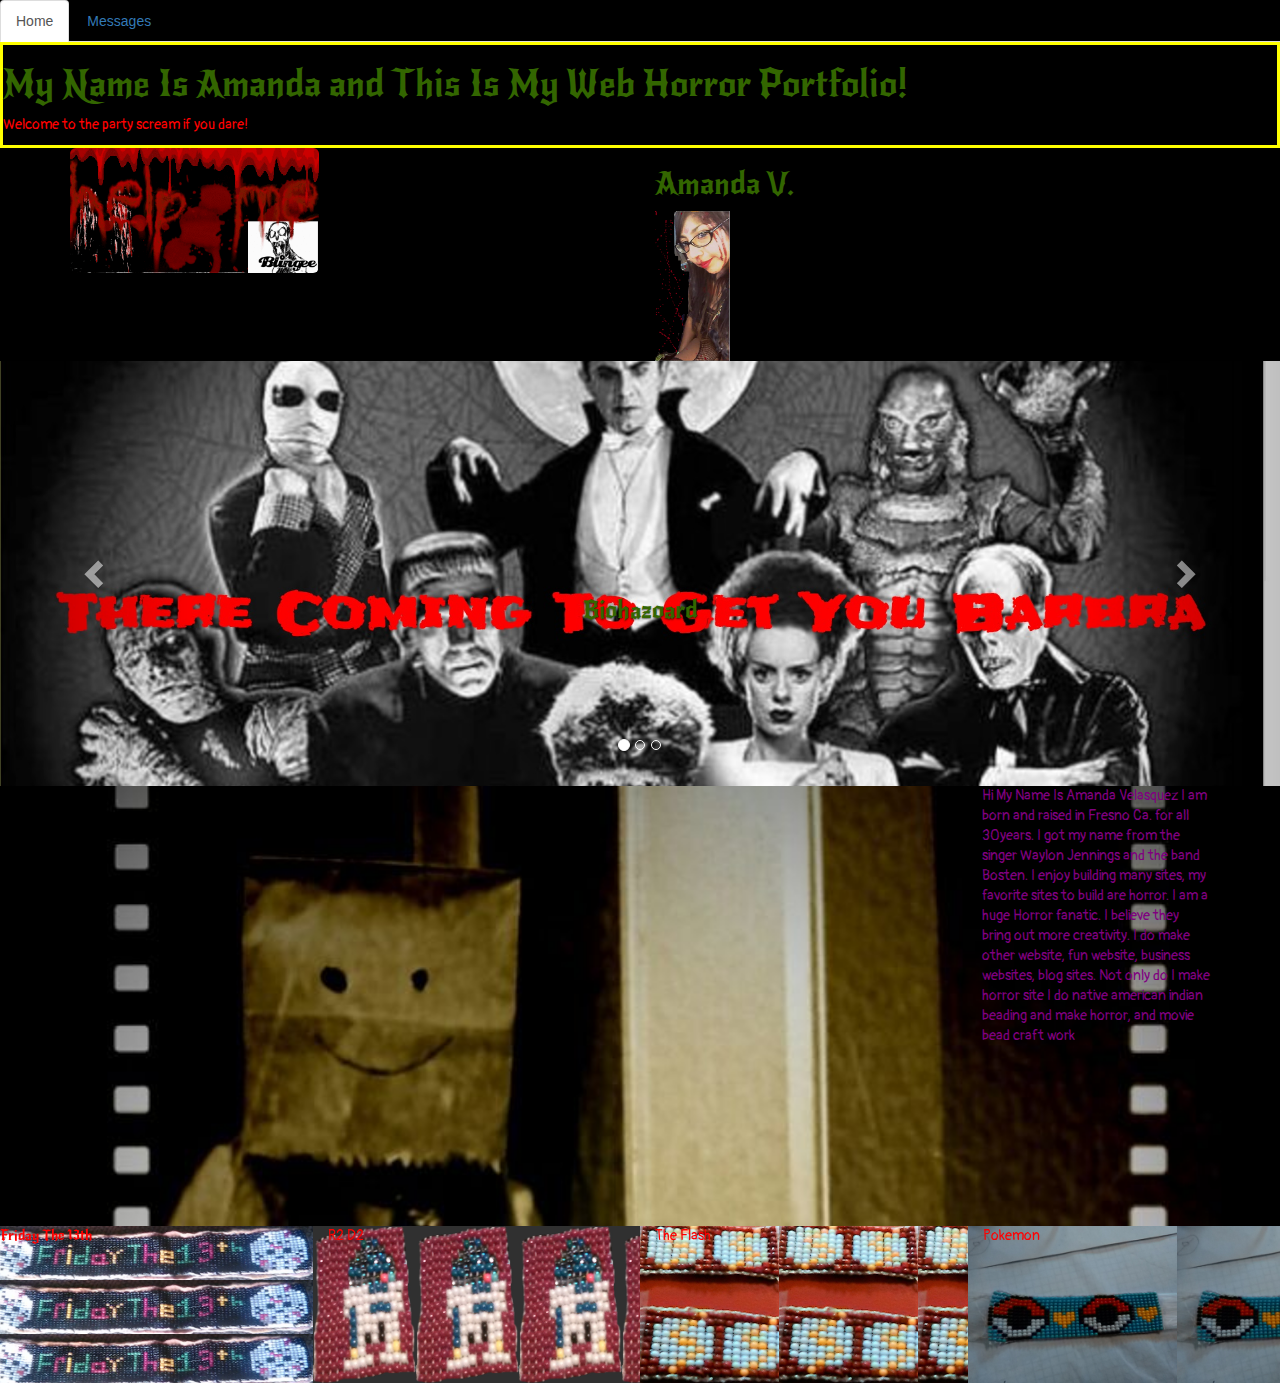
==== index.html @ 6a4ddb16 "added beadwork" ====
<!DOCTYPE html>
<html lang="en">
<head>
  <meta charset="UTF-8">
  <meta name="viewport" content="width=device-width, initial-scale=1.0">
  <meta http-equiv="X-UA-Compatible" content="ie=edge">
  <link rel="stylesheet" href="css/bootstrap.min.css">
  <link rel="stylesheet" href="css/style.css">
  <title>Amanda Velasquez</title>
</head>
<header>
  <!-- Navbar begins -->
  <ul class="nav nav-tabs float-right">
    <li role="presentation" class="active"><a href="index.html">Home</a></li>
    <li role="presentation"><a href="Messages.html">Messages</a></li>
  </ul>
  <!-- Navbar ends -->
  <!-- Header begins -->
  <div class="conatiner" style="border-style:solid;borderwidth:1px;">
    <h1>My Name Is Amanda and This Is My Web Horror Portfolio!</h1>
    <p class="p">Welcome to the party scream if you dare!</p>
  </div>
</header><!-- Header ends -->
<body>
  <div class="container"><!-- Row1 -->
    <div class="row">
      <div class= "col-sm-6"><!-- Horror pic -->
        <img src="imgs/topbanner.gif" alt="" class="img-responsive img-rounded">
      </div><!-- Horror pic ends -->
      <div class="col-sm-6"><!-- pic of me -->
        <h1 class="h2">Amanda V.</h1>
        <img src="imgs/me.png" alt="" class="img-responsive img2">
      </div><!-- pic of me ends -->
    </div>
  </div><!-- Row1 ends -->
  <!-- Carasoul begins -->
    <div id="carousel-example-generic" class="carousel slide" data-ride="carousel">
	  <!-- Indicators -->
	  <ol class="carousel-indicators">
	    <li data-target="#carousel-example-generic" data-slide-to="0" class="active"></li>
	    <li data-target="#carousel-example-generic" data-slide-to="1"></li>
	    <li data-target="#carousel-example-generic" data-slide-to="2"></li>
	  </ol>
	  <!-- Wrapper for slides -->
	  <div class="carousel-inner text-shadow" role="listbox">
		    <div class="item active" id="web1-background"><!-- first slide -->
          <!-- <img src="imgs/website1.jpg" alt="1st site" class="img-responsive center-block" id="website-img"> -->
          <div class="carousel-caption">
            <h3 float-right>Biohazoard</h3>

          </div>
		    </div>
		    <div class="item" id="web2-background"><!-- Second Slide -->
		      <div class="carousel-caption text-shadow">
		        <h3>Beware</h3>
						 <p class="p">Pet Store, a page I bulit with my mobilefriendly class </p>
          </div>
		    </div>
				<div class="item" id="web3-background"><!-- Third slide -->
					<div class="carousel-caption">
						<p class="p">A horror site ive been working on myself as a side project.</p>
          </div>
				</div>
      </div>
    <!-- comment -->
	  <!-- Controls -->
	  <a class="left carousel-control" href="#carousel-example-generic" role="button" data-slide="prev">
	    <span class="glyphicon glyphicon-chevron-left" aria-hidden="true"></span>
	    <span class="sr-only">Previous</span>
	  </a>
	  <a class="right carousel-control" href="#carousel-example-generic" role="button" data-slide="next">
	    <span class="glyphicon glyphicon-chevron-right" aria-hidden="true"></span>
	    <span class="sr-only">Next</span>
	  </a>
	</div>
											<!-- carousel ends -->
  <div class="container"><!-- Row2 begins -->
    <div class="row">
      <div class="col-sm-12" id="background1">
        <p class="summary">Hi My Name Is Amanda Velasquez I am born and raised in Fresno Ca. for all 30years. I got my name from the singer Waylon Jennings and the band Bosten. I enjoy building many sites, my favorite sites to build are horror. I am a huge Horror fanatic. I believe they bring out more creativity. I do make other website, fun website, business websites, blog sites. Not only do I make horror site I do native american indian beading and make horror, and movie bead craft work</p>
      </div>
    </div>
  </div>
            <!-- Row2 ends -->
  <div class="cotainer-fluid"><!-- Row3 begins -->
    <div class="row">
      <div class="col-sm-3" id="background2"><!-- row3 img1 -->
        <p class="text3">Friday The 13th</p>
      </div>
      <div class="col-sm-3" id="background3"><!-- row3 img2 -->
        <p class="text4">R2 D2</p>
      </div>
      <div class="col-sm-3" id="background4"><!-- row3 img3 -->
        <p class="text5">The Flash</p>
      </div>
      <div class="col-sm-3" id="background5"><!-- row3 img4 -->
        <p class="text6">Pokemon</p>
      </div>
    </div>
  </div>
            <!-- Row3 ends -->
                      <!-- javascript	 -->
  <script src="https://ajax.googleapis.com/ajax/libs/jquery/1.11.3/jquery.min.js"></script>
  <script src="js/bootstrap.min.js"></script>
</body>
</html>
---- css/style.css ----
@import url('https://fonts.googleapis.com/css?family=New+Rocker|Pangolin');
body {
  font-size: 14px;
    line-height: 1.42857143;
    color: #ffff00;
    background-color: #000;
  }

/*NavBar*/

/*Header*/
h1, .h2, .h3, .h4, .h5, .h6, h1, h2, h3, h4, h5, h6 {
    font-family: 'New Rocker', cursive;
    font-weight: 500;
    line-height: 1.1;
    color: #336600;
}

/*1st paragraph*/
.p:hover {
  transform: scale(1.5);
  text-align: center;
  color: #ff0000;
}

p {
    margin: 0 0 10px;
    color: #ff0000;
    font-family: 'Pangolin', cursive;
}


/*Row1*/
.border1 {
  border-style: solid;
  width: 1px;
  color:#990000
}

.img-rounded {
  image-resolution: rounded;
  height: 125px;
}

.img2 {
  height: 150px;
}

/*Carosal Styles*/
.item {
  height: 425px;
  background-position: center;
  background-size: cover;
}

#website-img{
  height: 250px;
  transform: translateY(35%);
}

#web1-background {
  background-image: url("../imgs/website1.jpg");
}

.carousel-caption {
  margin-bottom: 8%;
}

#web2-background {
  background-image: url("../imgs/website2.jpg");
}

#web3-background {
  background-image: url("../imgs/website3.jpg");
}

.btn-warning {
  background-color: #F8523F;
  border: #F8512F;
}

.btn-warning.active, .btn-warning.focus, .btn-warning:active, .btn-warning:focus, .btn-warning:hover, .open>.dropdown-toggle.btn-warning{
  background-color: #d34326;
  border-color: #d34326;
}

#background1 {
  background-image: url("../imgs/background.jpg");
  height: 440px;
  background-size: cover;
}

/*Row2 begins*/
.summary {
  margin: 0 0 10px;
  color: #800080;
  font-family: 'Pangolin', cursive;
  width: 20%;
  float: right;
}

/*comments*/
.info div {
    font-size: 100%;
    line-height: 135%;
    color: #737373;
    font-family: 'Pangolin', cursive;
}

/*Row3 imgs*/
#background2 {
  background-image: url("../imgs/f13.jpg");
  height: 157px;
  background-size: contain;
}

#background3 {
  background-image: url("../imgs/r2d2.jpg");
  height: 157px;
  background-size: contain;
}

#background4 {
  background-image: url("../imgs/theflash.jpg");
  height: 157px;
  background-size: contain;
}

#background5 {
  background-image: url("../imgs/pokemon.jpg");
  height: 157px;
  background-size: contain;
}
/*Row3 text*/
.text3 {
  color:#ff0000;
  font-family: 'New Rocker', cursive;
}
.text3:hover {
  :hover {
    transform: scale(2);
    text-align: center;
}

.text4 {
  color: #ffff00;
  font-family: 'Pangolin', cursive;
}
.text4:hover {
  transform: scale(2);
  text-align: center;
}

.text5 {
  color: #008000;
  font-family: 'New Rocker', cursive;
}
.text5:hover {
  transform: scale(2);
  text-align: center;
}

.text6 {
  color: #000;
  font-family: 'Pangolin', cursive;
}
.text6:hover {
  transform: scale(2);
  text-align: center;
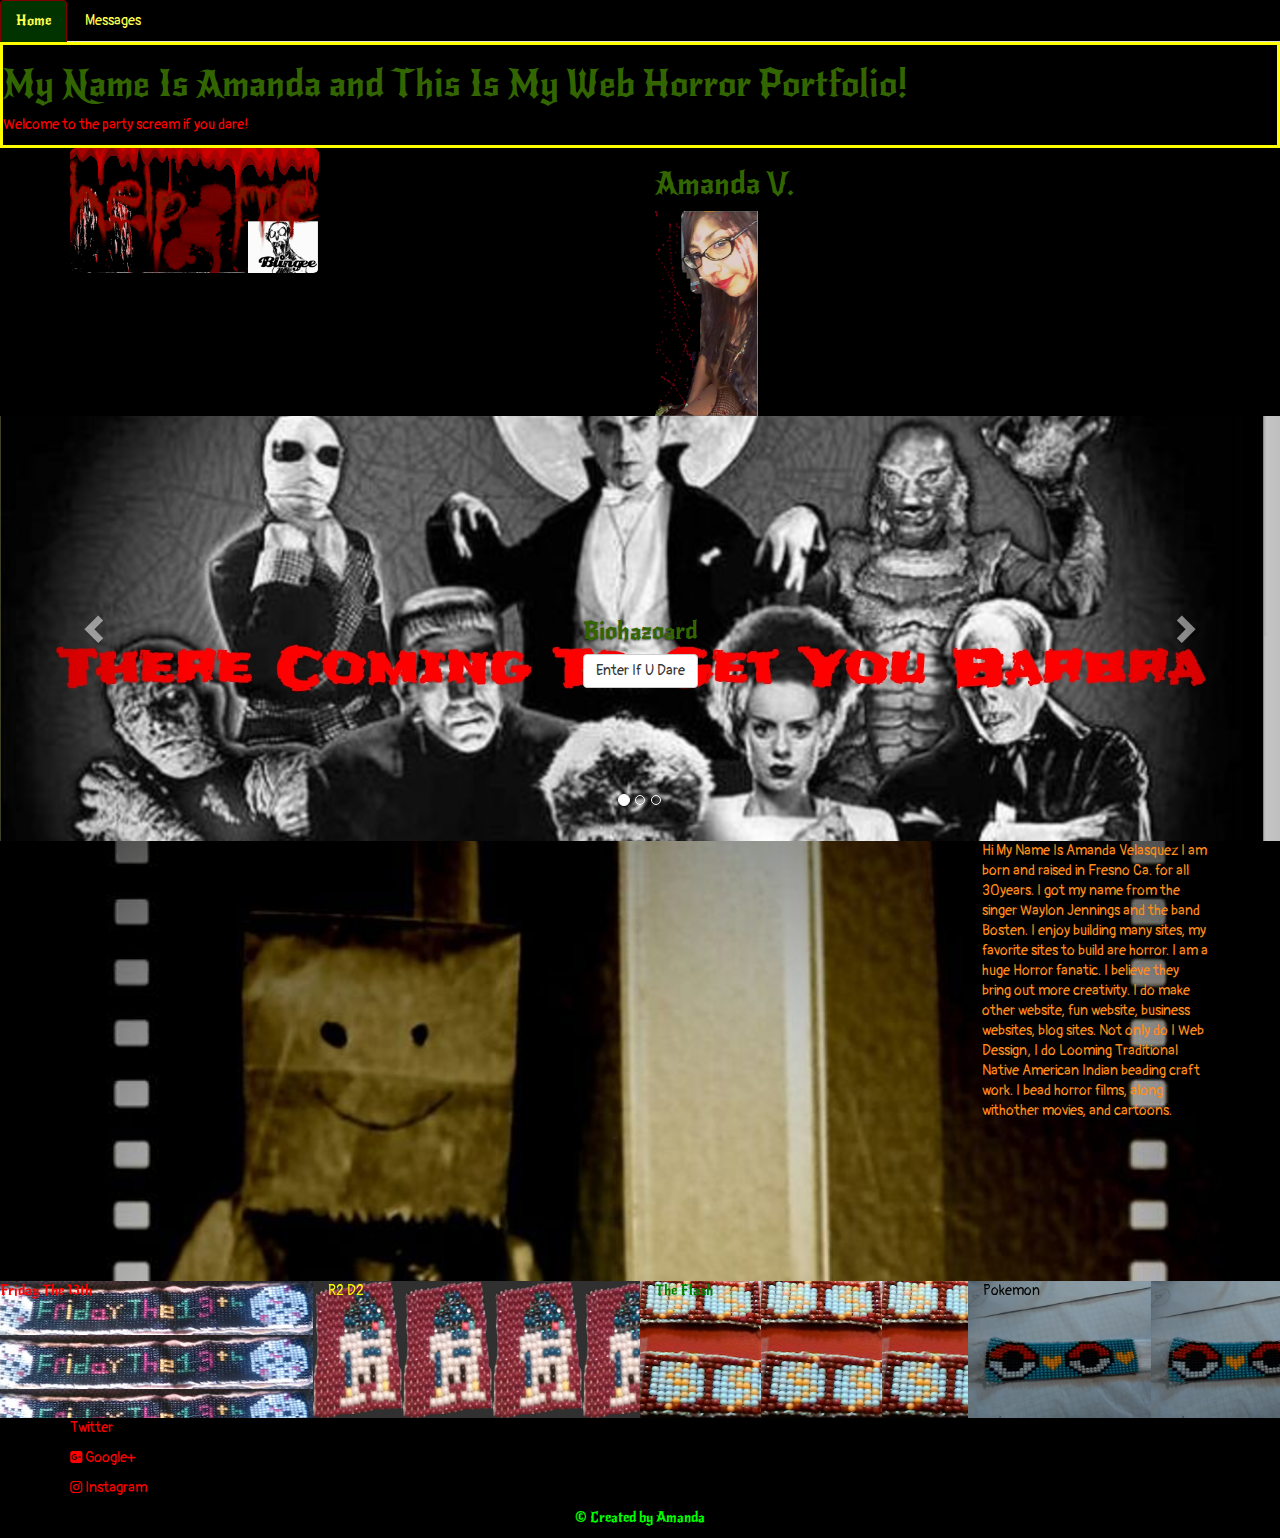
==== commit ac4cbfa7: "think i finished" ====
--- a/index.html
+++ b/index.html
@@ -5,6 +5,7 @@
   <meta name="viewport" content="width=device-width, initial-scale=1.0">
   <meta http-equiv="X-UA-Compatible" content="ie=edge">
   <link rel="stylesheet" href="css/bootstrap.min.css">
+  <link rel="stylesheet" href="css/font-awesome.min.css">
   <link rel="stylesheet" href="css/style.css">
   <title>Amanda Velasquez</title>
 </head>
@@ -44,21 +45,22 @@
 	  <!-- Wrapper for slides -->
 	  <div class="carousel-inner text-shadow" role="listbox">
 		    <div class="item active" id="web1-background"><!-- first slide -->
-          <!-- <img src="imgs/website1.jpg" alt="1st site" class="img-responsive center-block" id="website-img"> -->
           <div class="carousel-caption">
-            <h3 float-right>Biohazoard</h3>
-
+            <h3>Biohazoard</h3>
+            <a class="btn btn-default" href="https://preview.c9users.io/avmeow/amanda/index.html?_c9_id=livepreview0&_c9_host=https://ide.c9.io" role="button">Enter If U Dare</a>
           </div>
 		    </div>
 		    <div class="item" id="web2-background"><!-- Second Slide -->
 		      <div class="carousel-caption text-shadow">
 		        <h3>Beware</h3>
 						 <p class="p">Pet Store, a page I bulit with my mobilefriendly class </p>
+             <a class="btn btn-default" href="file:///C:/Users/CGE%206/Desktop/projects/petstore-2-av1meow/index.html" role="button">Enter if U Dare</a>
           </div>
 		    </div>
 				<div class="item" id="web3-background"><!-- Third slide -->
 					<div class="carousel-caption">
 						<p class="p">A horror site ive been working on myself as a side project.</p>
+            <a class="btn btn-default" href="file:///C:/Users/CGE%206/Desktop/projects/Scream/index.html" role="button">Enter if U Dare</a>
           </div>
 				</div>
       </div>
@@ -77,7 +79,7 @@
   <div class="container"><!-- Row2 begins -->
     <div class="row">
       <div class="col-sm-12" id="background1">
-        <p class="summary">Hi My Name Is Amanda Velasquez I am born and raised in Fresno Ca. for all 30years. I got my name from the singer Waylon Jennings and the band Bosten. I enjoy building many sites, my favorite sites to build are horror. I am a huge Horror fanatic. I believe they bring out more creativity. I do make other website, fun website, business websites, blog sites. Not only do I make horror site I do native american indian beading and make horror, and movie bead craft work</p>
+        <p class="summary">Hi My Name Is Amanda Velasquez I am born and raised in Fresno Ca. for all 30years. I got my name from the singer Waylon Jennings and the band Bosten. I enjoy building many sites, my favorite sites to build are horror. I am a huge Horror fanatic. I believe they bring out more creativity. I do make other website, fun website, business websites, blog sites. Not only do I Web Dessign, I do Looming Traditional Native American Indian beading craft work. I bead horror films, along withother movies, and cartoons.</p>
       </div>
     </div>
   </div>
@@ -99,6 +101,39 @@
     </div>
   </div>
             <!-- Row3 ends -->
+            <!-- footer begins -->
+  <div class= "container">
+    <div class="row">
+      <div class="col-sm-12">
+        <a href="https://twitter.com/HellNoGMOs" class="social-media">
+				  <p>
+					<i class-"fa fa-twitter" aria hidden="true"></i>
+				Twitter
+			    </p>
+		    </a>
+        <a href="https://plus.google.com/u/0/+AmandaV" class="social-media">
+          <p>
+          <i class="fa fa-google-plus-square" aria-hidden="ture"></i>
+          Google+
+          </p>
+        </a>
+        <a href="https://www.instagram.com/a_indica/?hl=en" class="social-media">
+          <p>
+          <i class="fa fa-instagram" aria-hidden="ture"></i>
+          Instagram
+          </p>
+        </a>
+      </div>
+    </div>
+  </div>
+  <div class="container">
+    <div class="row">
+      <div class= "col-sm-12">
+        <p class="text-center">&copy; Created by Amanda</p>
+      </div>
+    </div>
+  </div>
+            <!-- footer ends -->
                       <!-- javascript	 -->
   <script src="https://ajax.googleapis.com/ajax/libs/jquery/1.11.3/jquery.min.js"></script>
   <script src="js/bootstrap.min.js"></script>
--- a/css/style.css
+++ b/css/style.css
@@ -7,6 +7,27 @@
   }
 
 /*NavBar*/
+nav-tabs>li.active>a, .nav-tabs>li.active>a:focus, .nav-tabs>li.active>a:hover {
+    color: #ffff4d;
+    cursor: default;
+    background-color: #003300;
+    border: 1px solid #800000;
+    border-bottom-color: transparent;
+    font-family: 'New Rocker', cursive;
+}
+
+.nav-tabs>li.active>a, .nav-tabs>li.active>a:focus, .nav-tabs>li.active>a:hover {
+    color: #ffff4d;
+    cursor: default;
+    background-color: #003300;
+    border: 1px solid #800000;
+    border-bottom-color: transparent;
+    font-family: 'New Rocker', cursive;
+}
+a{
+  color:#ffff4d;
+  font-family: 'Pangolin', cursive;
+}
 
 /*Header*/
 h1, .h2, .h3, .h4, .h5, .h6, h1, h2, h3, h4, h5, h6 {
@@ -43,7 +64,7 @@
 }
 
 .img2 {
-  height: 150px;
+  height: 205px;
 }
 
 /*Carosal Styles*/
@@ -74,16 +95,6 @@
   background-image: url("../imgs/website3.jpg");
 }
 
-.btn-warning {
-  background-color: #F8523F;
-  border: #F8512F;
-}
-
-.btn-warning.active, .btn-warning.focus, .btn-warning:active, .btn-warning:focus, .btn-warning:hover, .open>.dropdown-toggle.btn-warning{
-  background-color: #d34326;
-  border-color: #d34326;
-}
-
 #background1 {
   background-image: url("../imgs/background.jpg");
   height: 440px;
@@ -92,8 +103,8 @@
 
 /*Row2 begins*/
 .summary {
-  margin: 0 0 10px;
-  color: #800080;
+  margin: 0 135 10px;
+  color: #ff8c1a;
   font-family: 'Pangolin', cursive;
   width: 20%;
   float: right;
@@ -110,25 +121,25 @@
 /*Row3 imgs*/
 #background2 {
   background-image: url("../imgs/f13.jpg");
-  height: 157px;
+  height: 137px;
   background-size: contain;
 }
 
 #background3 {
   background-image: url("../imgs/r2d2.jpg");
-  height: 157px;
+  height: 137px;
   background-size: contain;
 }
 
 #background4 {
   background-image: url("../imgs/theflash.jpg");
-  height: 157px;
+  height: 137px;
   background-size: contain;
 }
 
 #background5 {
   background-image: url("../imgs/pokemon.jpg");
-  height: 157px;
+  height: 137px;
   background-size: contain;
 }
 /*Row3 text*/
@@ -137,9 +148,8 @@
   font-family: 'New Rocker', cursive;
 }
 .text3:hover {
-  :hover {
-    transform: scale(2);
-    text-align: center;
+  transform: scale(1);
+  text-align: center;
 }
 
 .text4 {
@@ -147,7 +157,7 @@
   font-family: 'Pangolin', cursive;
 }
 .text4:hover {
-  transform: scale(2);
+  transform: scale(1);
   text-align: center;
 }
 
@@ -156,7 +166,7 @@
   font-family: 'New Rocker', cursive;
 }
 .text5:hover {
-  transform: scale(2);
+  transform: scale(1);
   text-align: center;
 }
 
@@ -165,5 +175,26 @@
   font-family: 'Pangolin', cursive;
 }
 .text6:hover {
-  transform: scale(2);
-  text-align: center;
+  transform: scale(1);
+  text-align: center;
+}
+
+/*message row*/
+.movie1 {
+  color:#ffff00;
+  font-size: xx-large;
+  margin-top: 6px;
+  font-family: 'New Rocker', cursive;
+}
+
+.movie2 {
+  font-size: xx-large;
+  margin-top: 200px;
+
+}
+
+/*footer*/
+.text-center {
+  font-family: 'New Rocker', cursive;
+  color: #00ff00;
+}
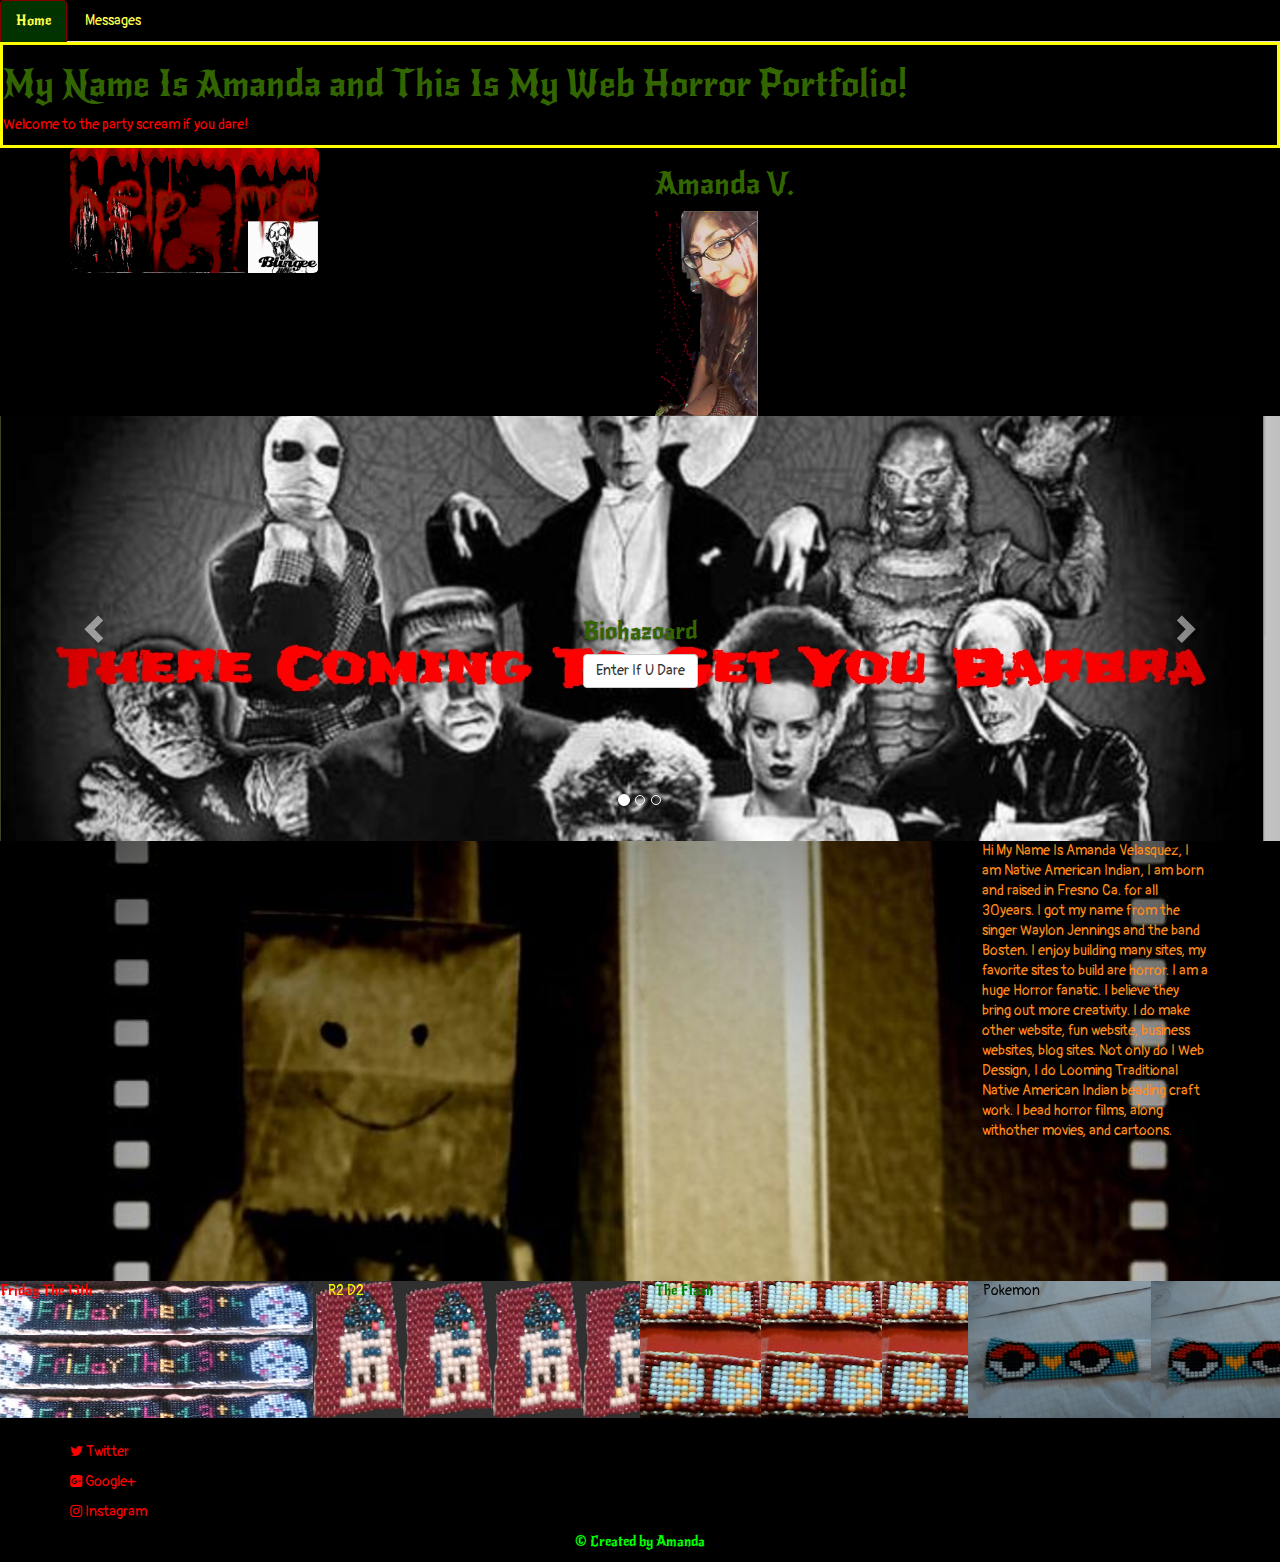
==== commit b7146007: "fixted social media" ====
--- a/index.html
+++ b/index.html
@@ -59,7 +59,7 @@
 		    </div>
 				<div class="item" id="web3-background"><!-- Third slide -->
 					<div class="carousel-caption">
-						<p class="p">A horror site ive been working on myself as a side project.</p>
+						<p class="p">A horror site side project.</p>
             <a class="btn btn-default" href="file:///C:/Users/CGE%206/Desktop/projects/Scream/index.html" role="button">Enter if U Dare</a>
           </div>
 				</div>
@@ -79,7 +79,7 @@
   <div class="container"><!-- Row2 begins -->
     <div class="row">
       <div class="col-sm-12" id="background1">
-        <p class="summary">Hi My Name Is Amanda Velasquez I am born and raised in Fresno Ca. for all 30years. I got my name from the singer Waylon Jennings and the band Bosten. I enjoy building many sites, my favorite sites to build are horror. I am a huge Horror fanatic. I believe they bring out more creativity. I do make other website, fun website, business websites, blog sites. Not only do I Web Dessign, I do Looming Traditional Native American Indian beading craft work. I bead horror films, along withother movies, and cartoons.</p>
+        <p class="summary">Hi My Name Is Amanda Velasquez, I am Native American Indian, I am born and raised in Fresno Ca. for all 30years. I got my name from the singer Waylon Jennings and the band Bosten. I enjoy building many sites, my favorite sites to build are horror. I am a huge Horror fanatic. I believe they bring out more creativity. I do make other website, fun website, business websites, blog sites. Not only do I Web Dessign, I do Looming Traditional Native American Indian beading craft work. I bead horror films, along withother movies, and cartoons.</p>
       </div>
     </div>
   </div>
@@ -104,10 +104,10 @@
             <!-- footer begins -->
   <div class= "container">
     <div class="row">
-      <div class="col-sm-12">
+      <div class="col-sm-12" style="padding-top: 24px;">
         <a href="https://twitter.com/HellNoGMOs" class="social-media">
 				  <p>
-					<i class-"fa fa-twitter" aria hidden="true"></i>
+					<i class="fa fa-twitter" aria hidden="true"></i>
 				Twitter
 			    </p>
 		    </a>
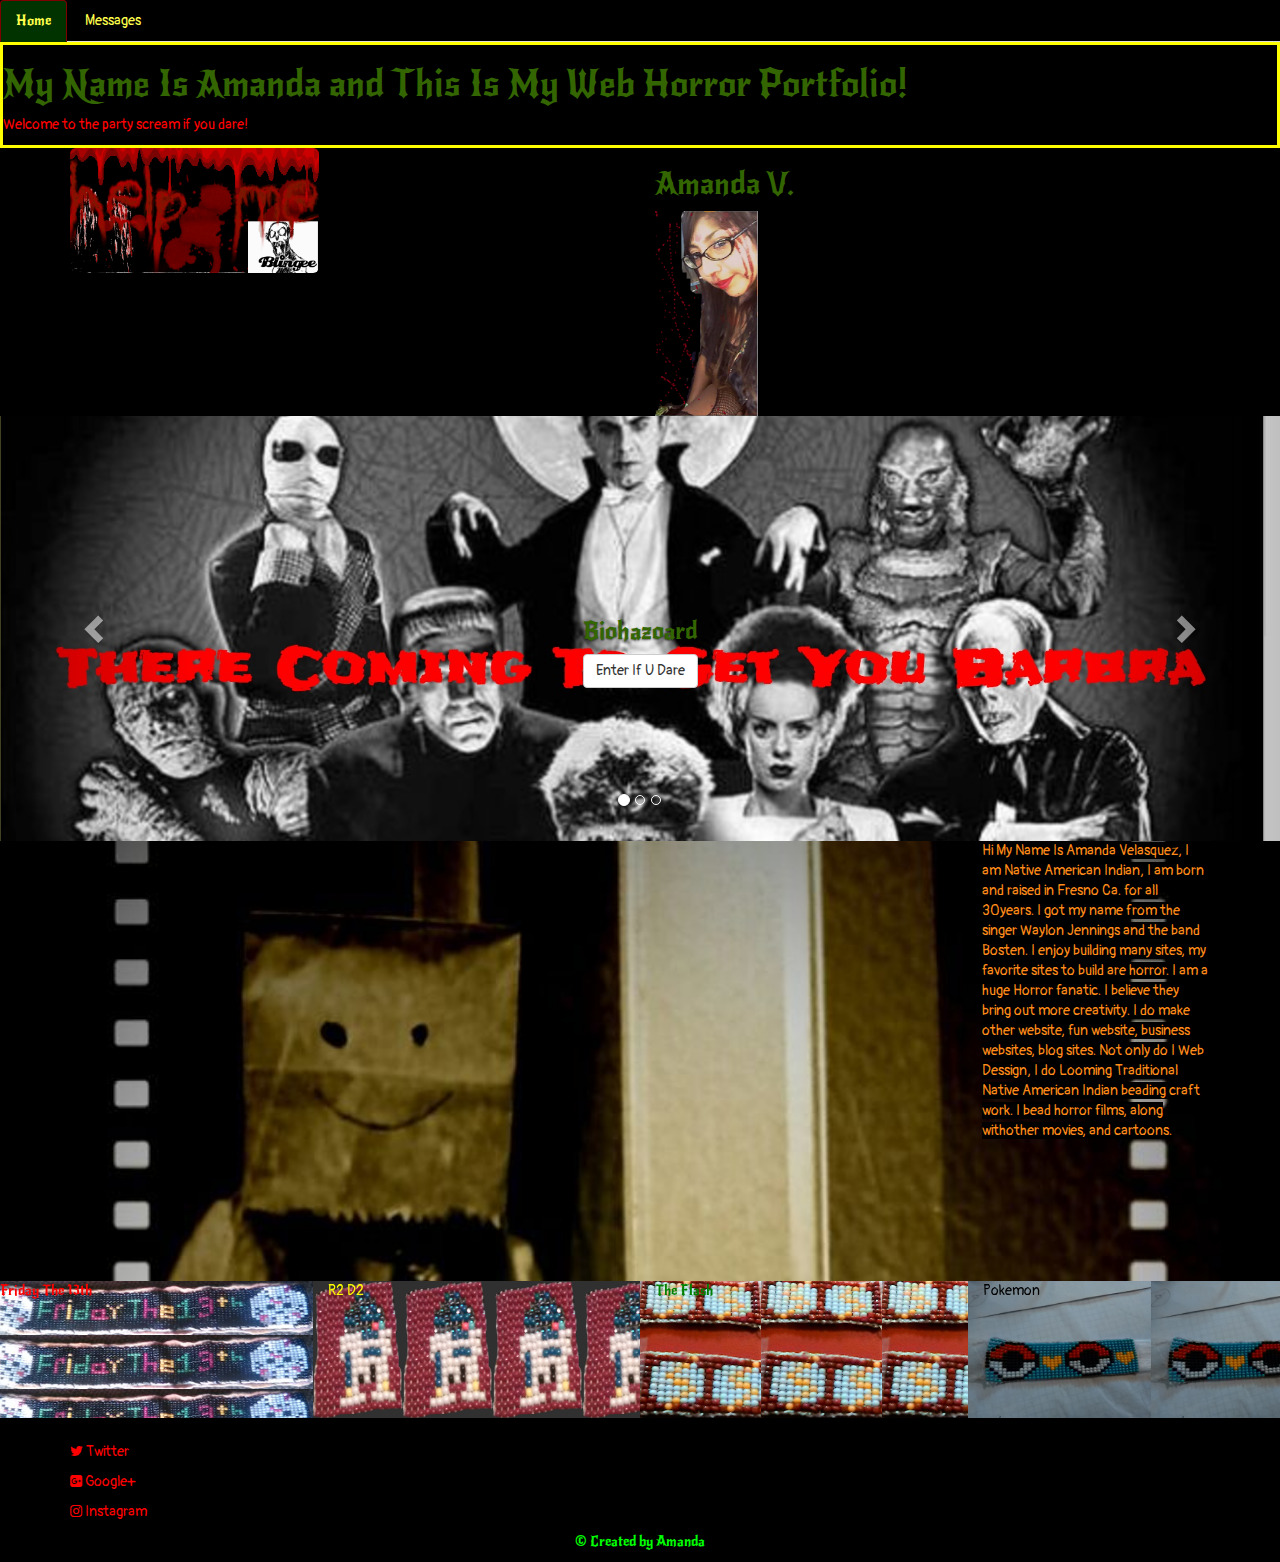
==== commit df4dde9c: "added highlight summary text" ====
--- a/index.html
+++ b/index.html
@@ -79,7 +79,8 @@
   <div class="container"><!-- Row2 begins -->
     <div class="row">
       <div class="col-sm-12" id="background1">
-        <p class="summary">Hi My Name Is Amanda Velasquez, I am Native American Indian, I am born and raised in Fresno Ca. for all 30years. I got my name from the singer Waylon Jennings and the band Bosten. I enjoy building many sites, my favorite sites to build are horror. I am a huge Horror fanatic. I believe they bring out more creativity. I do make other website, fun website, business websites, blog sites. Not only do I Web Dessign, I do Looming Traditional Native American Indian beading craft work. I bead horror films, along withother movies, and cartoons.</p>
+        <p class="summary"><span class="highlight">Hi My Name Is Amanda Velasquez, I am Native American Indian, I am born and raised in Fresno Ca. for all 30years. I got my name from the singer Waylon Jennings and the band Bosten. I enjoy building many sites, my favorite sites to build are horror. I am a huge Horror fanatic. I believe they bring out more creativity. I do make other website, fun website, business websites, blog sites. Not only do I Web Dessign, I do Looming Traditional Native American Indian beading craft work. I bead horror films, along withother movies, and cartoons.</span>
+        </p>
       </div>
     </div>
   </div>
--- a/css/style.css
+++ b/css/style.css
@@ -110,6 +110,10 @@
   float: right;
 }
 
+span.highlight {
+    background-color: #000;
+}
+
 /*comments*/
 .info div {
     font-size: 100%;
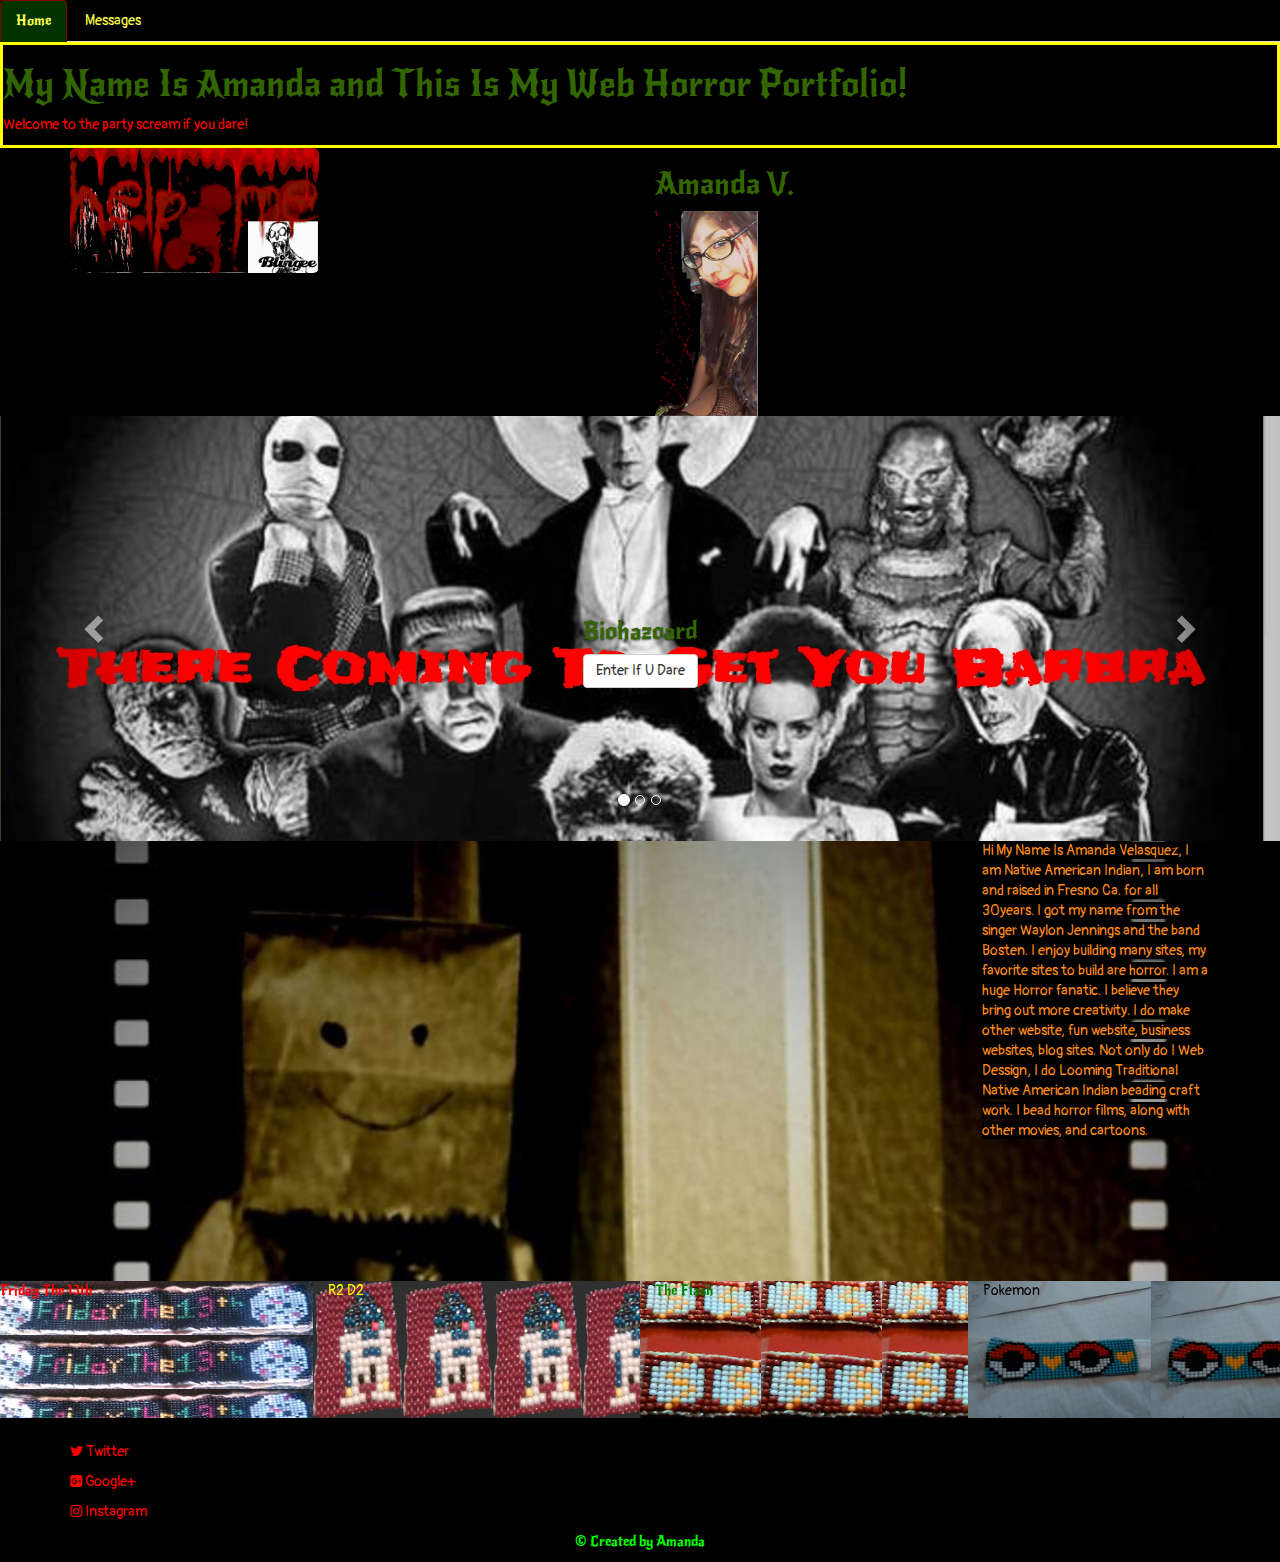
==== commit f4453ad6: "added media queries" ====
--- a/index.html
+++ b/index.html
@@ -26,11 +26,11 @@
   <div class="container"><!-- Row1 -->
     <div class="row">
       <div class= "col-sm-6"><!-- Horror pic -->
-        <img src="imgs/topbanner.gif" alt="" class="img-responsive img-rounded">
+        <img src="imgs/topbanner.gif" alt="Responsive image" class="img-responsive, img-rounded" id="blingee">
       </div><!-- Horror pic ends -->
       <div class="col-sm-6"><!-- pic of me -->
         <h1 class="h2">Amanda V.</h1>
-        <img src="imgs/me.png" alt="" class="img-responsive img2">
+        <img src="imgs/me.png" alt="Responsive image" class="img-responsive img2">
       </div><!-- pic of me ends -->
     </div>
   </div><!-- Row1 ends -->
@@ -79,7 +79,7 @@
   <div class="container"><!-- Row2 begins -->
     <div class="row">
       <div class="col-sm-12" id="background1">
-        <p class="summary"><span class="highlight">Hi My Name Is Amanda Velasquez, I am Native American Indian, I am born and raised in Fresno Ca. for all 30years. I got my name from the singer Waylon Jennings and the band Bosten. I enjoy building many sites, my favorite sites to build are horror. I am a huge Horror fanatic. I believe they bring out more creativity. I do make other website, fun website, business websites, blog sites. Not only do I Web Dessign, I do Looming Traditional Native American Indian beading craft work. I bead horror films, along withother movies, and cartoons.</span>
+        <p class="summary"><span class="highlight">Hi My Name Is Amanda Velasquez, I am Native American Indian, I am born and raised in Fresno Ca. for all 30years. I got my name from the singer Waylon Jennings and the band Bosten. I enjoy building many sites, my favorite sites to build are horror. I am a huge Horror fanatic. I believe they bring out more creativity. I do make other website, fun website, business websites, blog sites. Not only do I Web Dessign, I do Looming Traditional Native American Indian beading craft work. I bead horror films, along with other movies, and cartoons.</span>
         </p>
       </div>
     </div>
--- a/css/style.css
+++ b/css/style.css
@@ -58,9 +58,17 @@
   color:#990000
 }
 
+/*blingee pic*/
 .img-rounded {
   image-resolution: rounded;
   height: 125px;
+}
+@media only screen and (max-width:700px) {
+  #blingee:hover {
+    transform: scale(1.5);
+    position: relative;
+    left: 60px;
+  }
 }
 
 .img2 {
@@ -108,6 +116,11 @@
   font-family: 'Pangolin', cursive;
   width: 20%;
   float: right;
+}
+@media screen and (max-width:700px){
+  .summary {
+    background-color: #32cd32;
+  }
 }
 
 span.highlight {
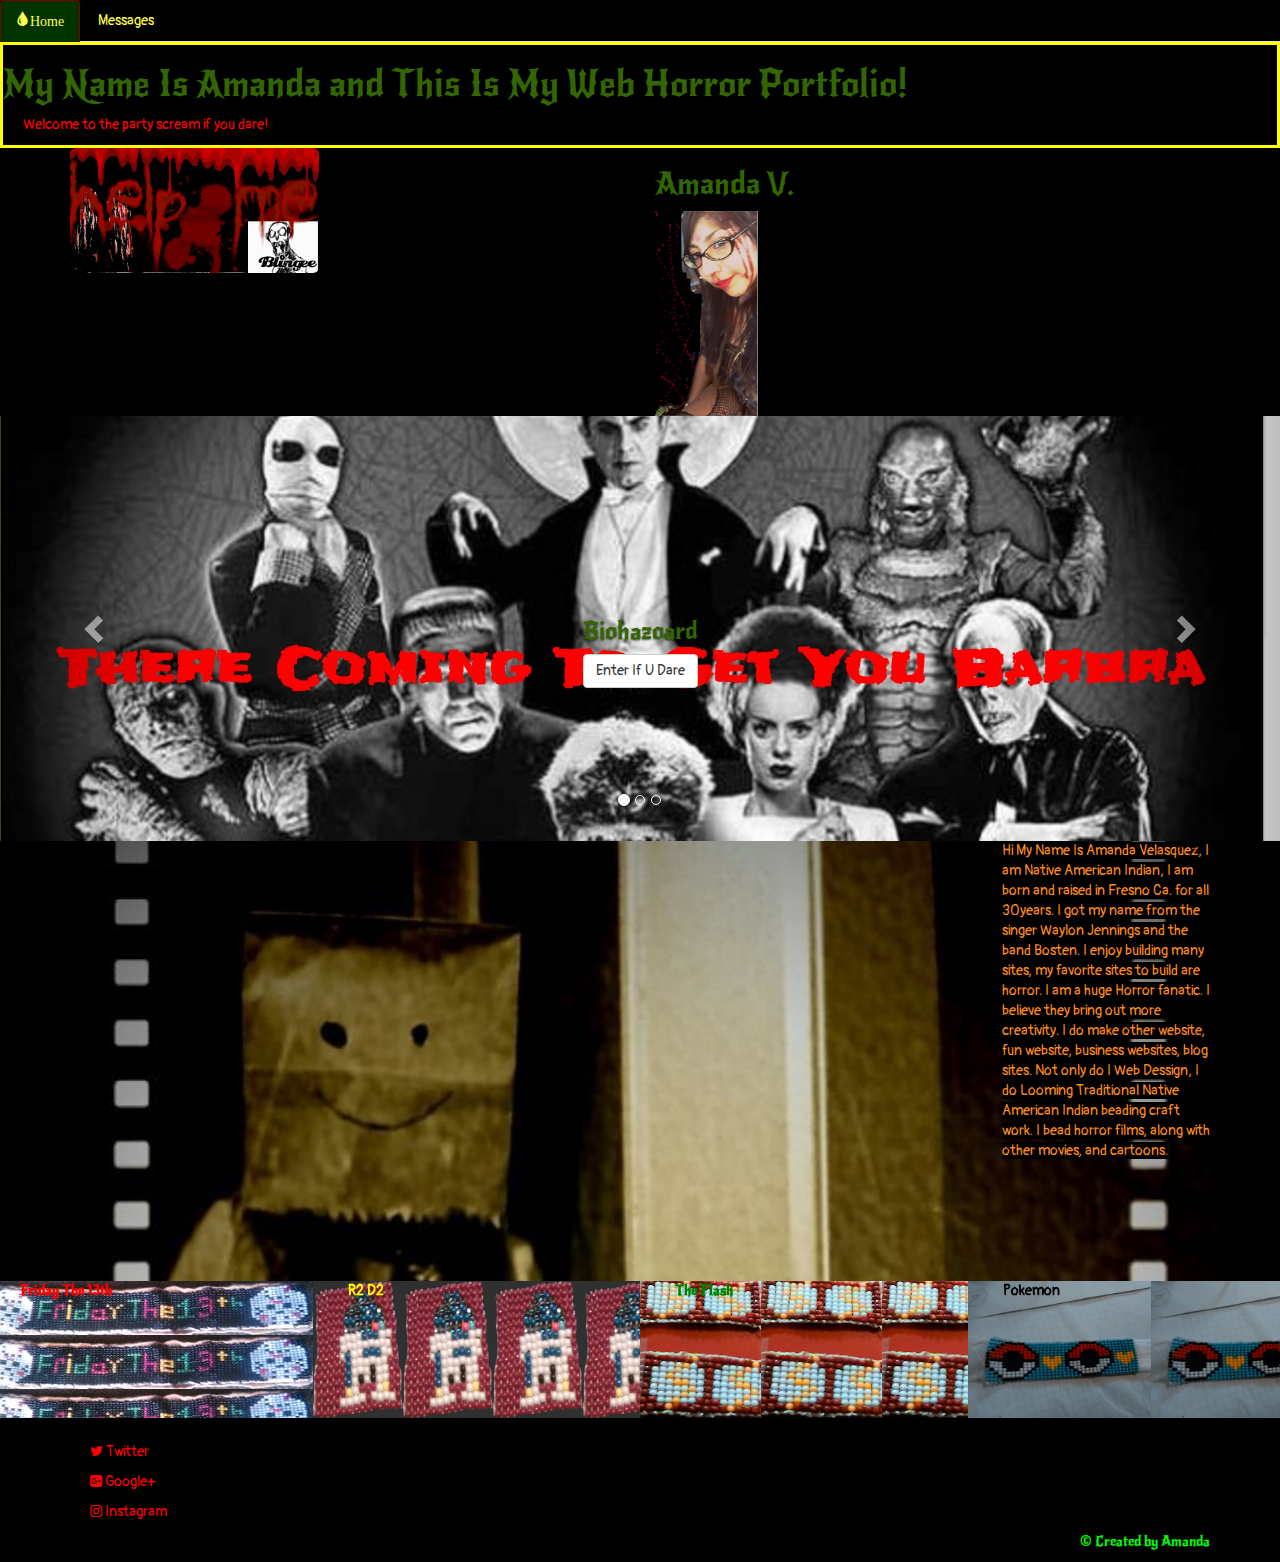
==== commit 1a3c2058: "actually Finished for klass" ====
--- a/index.html
+++ b/index.html
@@ -12,7 +12,7 @@
 <header>
   <!-- Navbar begins -->
   <ul class="nav nav-tabs float-right">
-    <li role="presentation" class="active"><a href="index.html">Home</a></li>
+    <li role="presentation" class="active"><a href="index.html"><span class="glyphicon glyphicon-tint">Home<span></a></li>
     <li role="presentation"><a href="Messages.html">Messages</a></li>
   </ul>
   <!-- Navbar ends -->
@@ -88,16 +88,16 @@
   <div class="cotainer-fluid"><!-- Row3 begins -->
     <div class="row">
       <div class="col-sm-3" id="background2"><!-- row3 img1 -->
-        <p class="text3">Friday The 13th</p>
+        <p class="text3"><b>Friday The 13th</b></p>
       </div>
       <div class="col-sm-3" id="background3"><!-- row3 img2 -->
-        <p class="text4">R2 D2</p>
+        <p class="text4"><b>R2 D2</b></p>
       </div>
       <div class="col-sm-3" id="background4"><!-- row3 img3 -->
-        <p class="text5">The Flash</p>
+        <p class="text5"><b>The Flash</b></p>
       </div>
       <div class="col-sm-3" id="background5"><!-- row3 img4 -->
-        <p class="text6">Pokemon</p>
+        <p class="text6"><b>Pokemon</b></p>
       </div>
     </div>
   </div>
--- a/css/style.css
+++ b/css/style.css
@@ -1,4 +1,6 @@
+/*GLOBALS*/
 @import url('https://fonts.googleapis.com/css?family=New+Rocker|Pangolin');
+
 body {
   font-size: 14px;
     line-height: 1.42857143;
@@ -13,7 +15,6 @@
     background-color: #003300;
     border: 1px solid #800000;
     border-bottom-color: transparent;
-    font-family: 'New Rocker', cursive;
 }
 
 .nav-tabs>li.active>a, .nav-tabs>li.active>a:focus, .nav-tabs>li.active>a:hover {
@@ -22,9 +23,8 @@
     background-color: #003300;
     border: 1px solid #800000;
     border-bottom-color: transparent;
-    font-family: 'New Rocker', cursive;
-}
-a{
+  }
+a {
   color:#ffff4d;
   font-family: 'Pangolin', cursive;
 }
@@ -35,6 +35,7 @@
     font-weight: 500;
     line-height: 1.1;
     color: #336600;
+    text-decoration: blink;
 }
 
 /*1st paragraph*/
@@ -48,6 +49,7 @@
     margin: 0 0 10px;
     color: #ff0000;
     font-family: 'Pangolin', cursive;
+    padding-left: 20px;
 }
 
 
@@ -214,4 +216,5 @@
 .text-center {
   font-family: 'New Rocker', cursive;
   color: #00ff00;
-}
+  float: right;
+}
